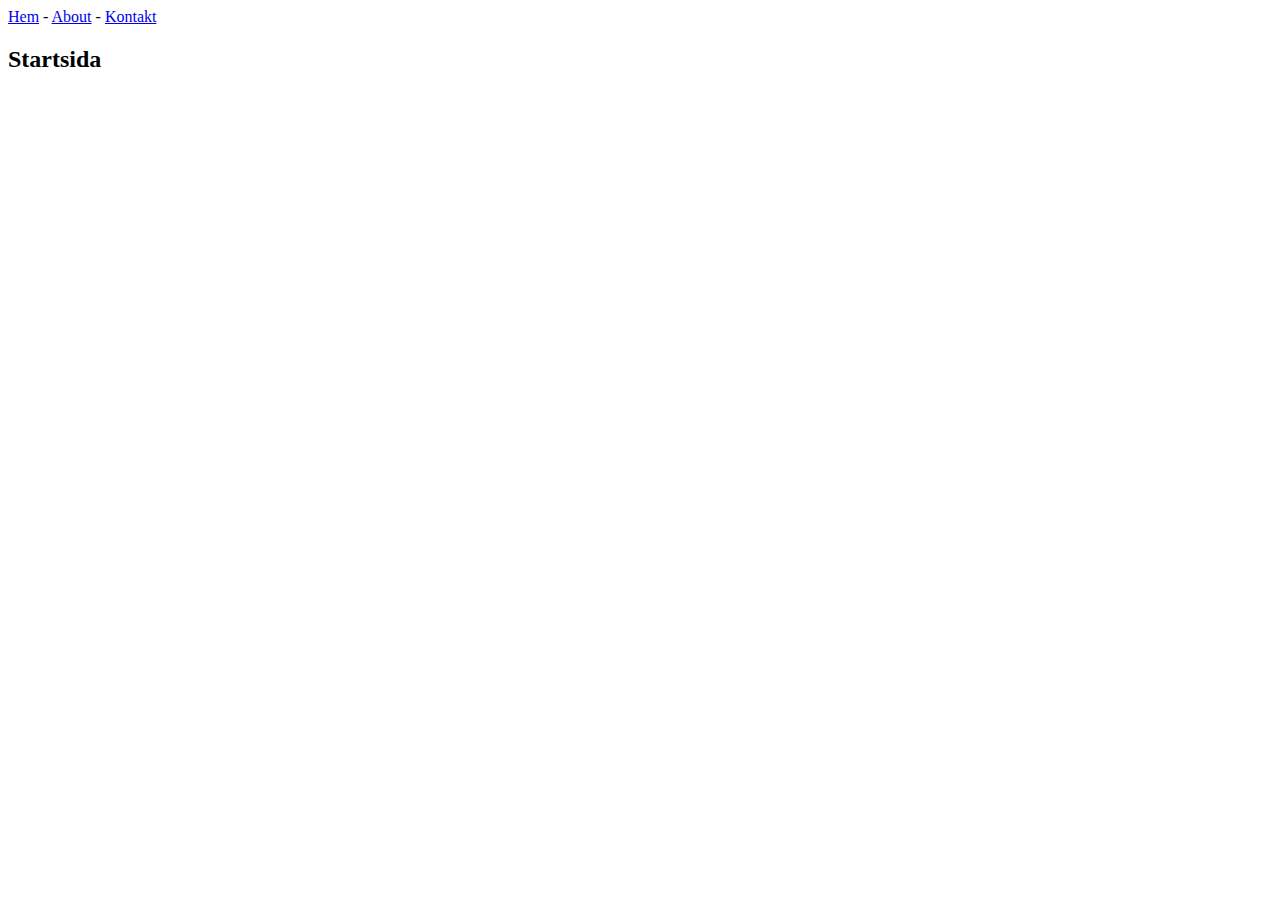
==== Webbplats/index.html @ 19855973 "lektion1" ====
<!DOCTYPE html>
<html lang="en">
<head>
    <meta charset="UTF-8">
    <title>Startsida</title>
</head>
<body>
    <a href="index.html">Hem</a>
    -
    <a href="About.html">About</a>
    -
    <a href="Contact.html">Kontakt</a>
    
    <h2>Startsida</h2>
</body>
</html>
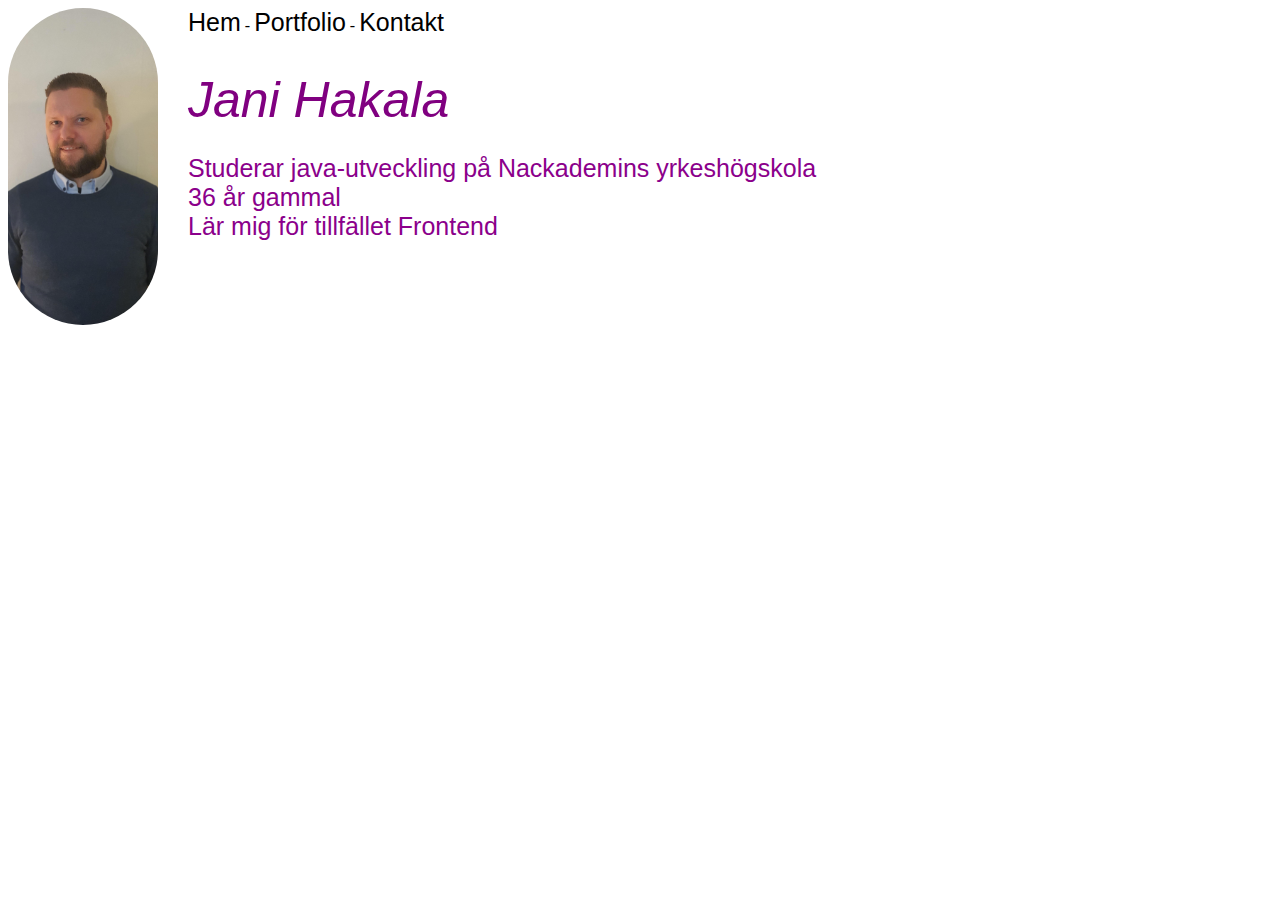
==== commit 42b83388: "small commit" ====
--- a/Webbplats/index.html
+++ b/Webbplats/index.html
@@ -1,17 +1,19 @@
-
 <!DOCTYPE html>
 <html lang="en">
-<head>
-    <meta charset="UTF-8">
+  <head>
+    <meta charset="UTF-8" />
     <title>Startsida</title>
-</head>
-<body>
+    <link rel="stylesheet" href="style.css">
+  </head>
+  <body>
     <a href="index.html">Hem</a>
     -
-    <a href="About.html">About</a>
+    <a href="portfolio.html">Portfolio</a>
     -
-    <a href="Contact.html">Kontakt</a>
-    
-    <h2>Startsida</h2>
-</body>
-</html>+    <a href="contact.html">Kontakt</a>
+
+    <img src="images/JH.jpeg"/>
+    <h1>Jani Hakala</h1>
+    <p class="presentation">Studerar java-utveckling på Nackademins yrkeshögskola <br>36 år gammal <br>Lär mig för tillfället Frontend</p>
+  </body>
+</html>
--- a/Webbplats/style.css
+++ b/Webbplats/style.css
@@ -0,0 +1,47 @@
+img {
+  width: 150px;
+  border-radius: 100px;
+  float: left;
+  margin-right: 30px;
+  }
+h1 {
+  
+  font-family: 'Gill Sans', sans-serif;
+  color: purple;
+  font-size: 50px;
+  font-style: oblique;
+  font-weight: 400;
+  margin-bottom: 0px;
+  }
+h2 {
+  color: purple;
+  font-size: 30px;
+  font-style: oblique;
+  font-weight: 400;
+  }
+.presentation {
+  font-family:'Gill Sans', sans-serif;
+  font-size: 25px;
+  color: darkmagenta;
+}
+.projects {
+  font-family:'Gill Sans', sans-serif;
+  font-style: oblique;
+  font-size: 15px;
+  color: darkmagenta;
+}
+a {
+  font-family: 'Gill Sans', sans-serif;
+  color: black;
+  text-decoration: none;
+  font-size: 25px;
+}
+a:hover {
+  color: dodgerblue;
+}
+li {
+  font-family:'Gill Sans', sans-serif;
+  font-size: 25px;
+  color: darkmagenta;
+  font-style: oblique;
+}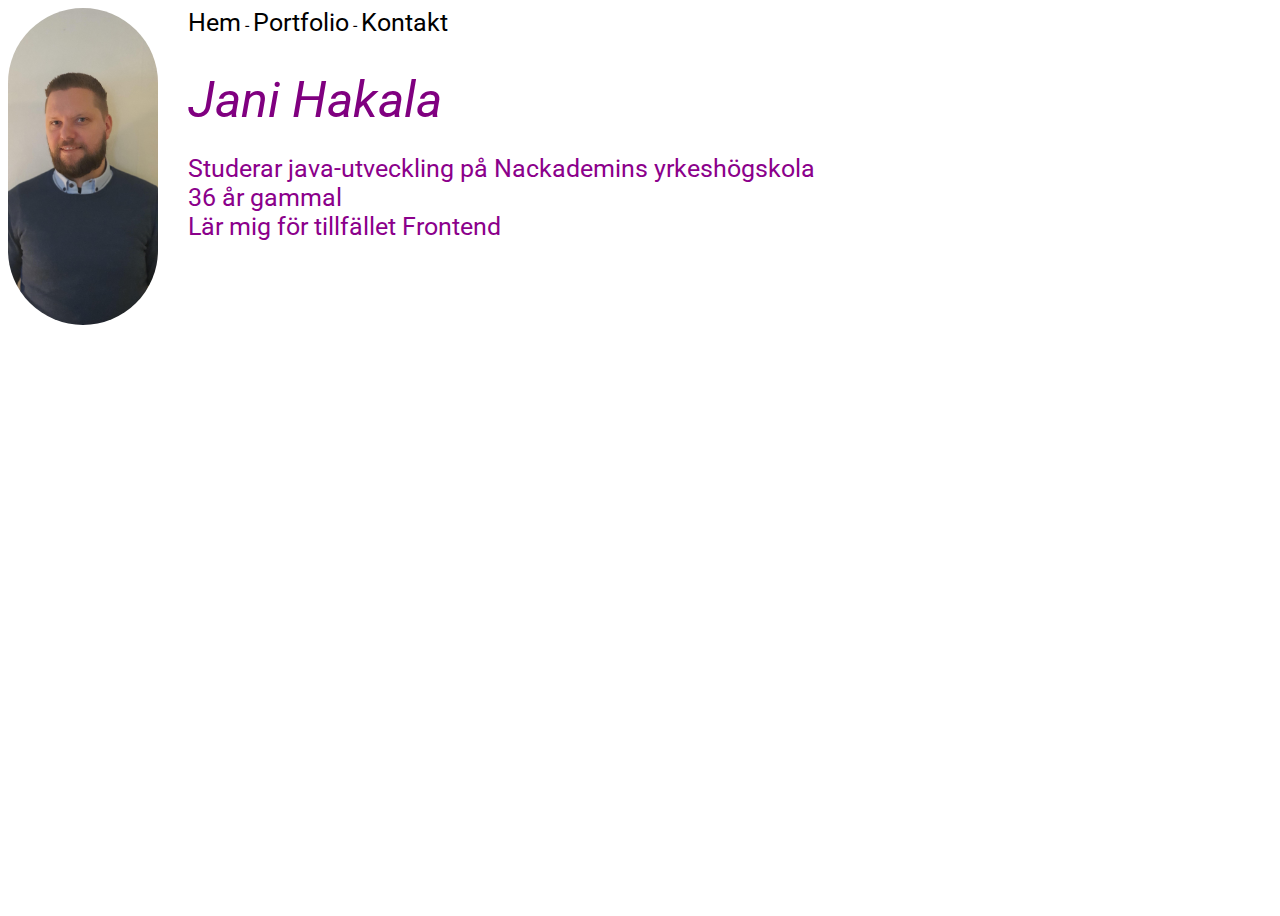
==== commit f9902fdc: "more small changes" ====
--- a/Webbplats/index.html
+++ b/Webbplats/index.html
@@ -12,7 +12,7 @@
     -
     <a href="contact.html">Kontakt</a>
 
-    <img src="images/JH.jpeg"/>
+    <img class="homepageimg" src="images/JH.jpeg"/>
     <h1>Jani Hakala</h1>
     <p class="presentation">Studerar java-utveckling på Nackademins yrkeshögskola <br>36 år gammal <br>Lär mig för tillfället Frontend</p>
   </body>
--- a/Webbplats/style.css
+++ b/Webbplats/style.css
@@ -1,12 +1,32 @@
-img {
+@import url("https://fonts.googleapis.com/css2?family=Roboto&display=swap%22");
+* {
+    font-family: "Roboto";
+    padding: 0;
+}
+body{
+    width: 100%;
+    min-height: 100vh;
+    background-image: url(images/Background3.jpg);
+    background-repeat: no-repeat;
+    background-size: cover;
+    background-position: center;
+    
+}
+.homepageimg {
   width: 150px;
   border-radius: 100px;
   float: left;
   margin-right: 30px;
   }
+.presentationimg{
+  width: 150px;
+  border-radius: 20px;
+  float: left;
+  margin-right: 30px;
+  margin-bottom: 20px;
+}
 h1 {
-  
-  font-family: 'Gill Sans', sans-serif;
+
   color: purple;
   font-size: 50px;
   font-style: oblique;
@@ -20,18 +40,15 @@
   font-weight: 400;
   }
 .presentation {
-  font-family:'Gill Sans', sans-serif;
   font-size: 25px;
   color: darkmagenta;
 }
 .projects {
-  font-family:'Gill Sans', sans-serif;
   font-style: oblique;
   font-size: 15px;
   color: darkmagenta;
 }
 a {
-  font-family: 'Gill Sans', sans-serif;
   color: black;
   text-decoration: none;
   font-size: 25px;
@@ -40,8 +57,9 @@
   color: dodgerblue;
 }
 li {
-  font-family:'Gill Sans', sans-serif;
+  margin-top: 5px;
   font-size: 25px;
   color: darkmagenta;
   font-style: oblique;
+  width: 100%;
 }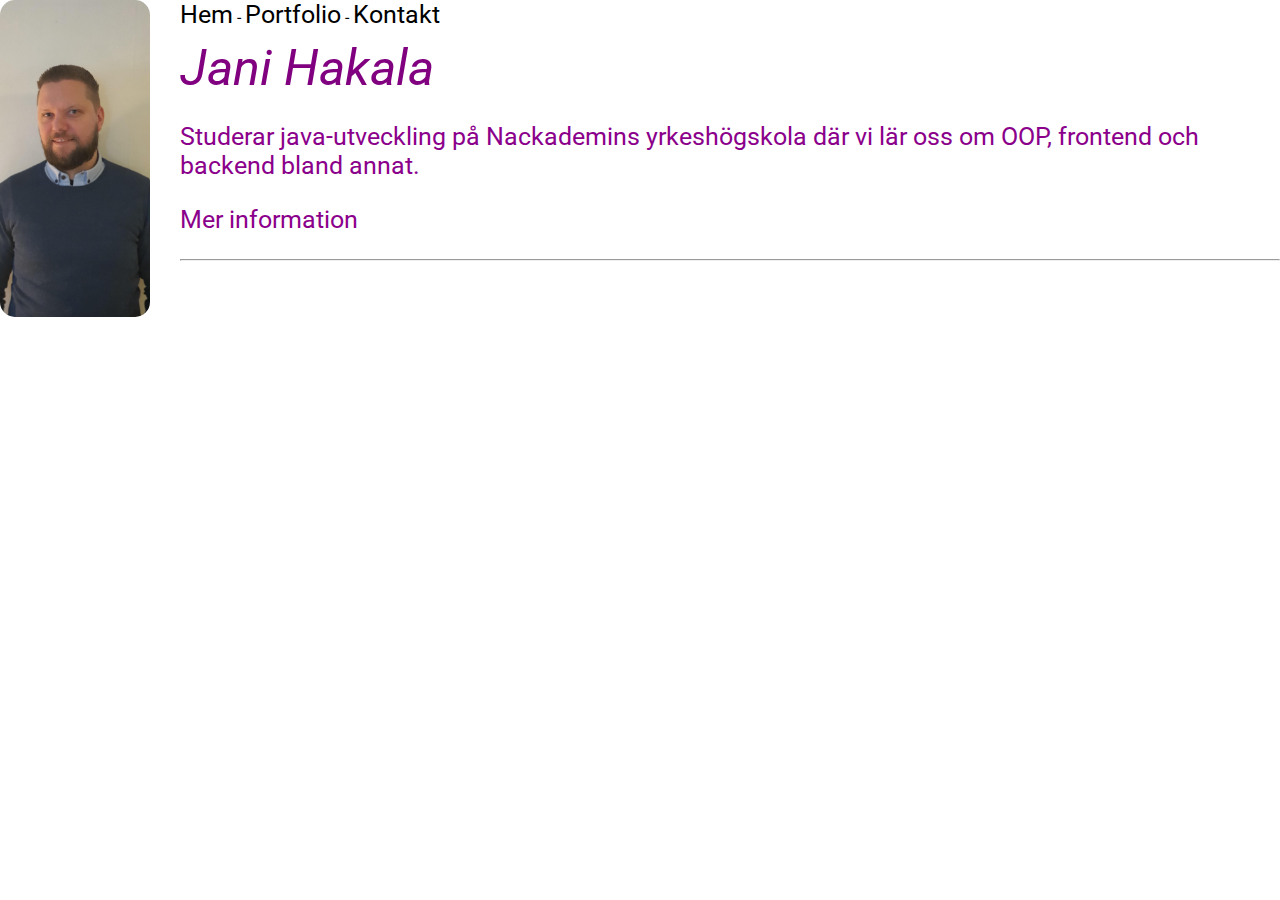
==== commit 53e5cc61: "added portfolio pictures" ====
--- a/Webbplats/index.html
+++ b/Webbplats/index.html
@@ -1,7 +1,7 @@
 <!DOCTYPE html>
 <html lang="en">
   <head>
-    <meta charset="UTF-8" />
+    <meta charset="UTF-8">
     <title>Startsida</title>
     <link rel="stylesheet" href="style.css">
   </head>
@@ -12,8 +12,13 @@
     -
     <a href="contact.html">Kontakt</a>
 
-    <img class="homepageimg" src="images/JH.jpeg"/>
+    <img class="homepageimg" src="images/JH.jpeg" alt="">
     <h1>Jani Hakala</h1>
-    <p class="presentation">Studerar java-utveckling på Nackademins yrkeshögskola <br>36 år gammal <br>Lär mig för tillfället Frontend</p>
+    <p class="presentation">Studerar java-utveckling på Nackademins yrkeshögskola där vi lär oss om OOP, frontend och backend bland annat.
+    </p>
+    <p class="presentation">Mer information</p>
+
+    <hr>
+
   </body>
 </html>
--- a/Webbplats/style.css
+++ b/Webbplats/style.css
@@ -2,6 +2,7 @@
 * {
     font-family: "Roboto";
     padding: 0;
+    margin: 0;
 }
 body{
     width: 100%;
@@ -10,20 +11,18 @@
     background-repeat: no-repeat;
     background-size: cover;
     background-position: center;
-    
 }
 .homepageimg {
   width: 150px;
-  border-radius: 100px;
+  border-radius: 15px;
   float: left;
   margin-right: 30px;
   }
 .presentationimg{
   width: 150px;
-  border-radius: 20px;
+  border-radius: 10px;
   float: left;
-  margin-right: 30px;
-  margin-bottom: 20px;
+  margin: 10px;
 }
 h1 {
 
@@ -31,15 +30,17 @@
   font-size: 50px;
   font-style: oblique;
   font-weight: 400;
-  margin-bottom: 0px;
+  margin-top: 10px;
   }
 h2 {
   color: purple;
   font-size: 30px;
   font-style: oblique;
   font-weight: 400;
+  margin: 10px;
   }
 .presentation {
+  margin: 25px;
   font-size: 25px;
   color: darkmagenta;
 }
@@ -49,6 +50,7 @@
   color: darkmagenta;
 }
 a {
+  margin-bottom: 20px;
   color: black;
   text-decoration: none;
   font-size: 25px;
@@ -57,9 +59,16 @@
   color: dodgerblue;
 }
 li {
-  margin-top: 5px;
+  float:left;
+  padding-bottom: 10px;
   font-size: 25px;
   color: darkmagenta;
   font-style: oblique;
   width: 100%;
+}
+.project-text{
+  font-size: 15px;
+  color: black;
+  font-style: normal;
+  margin: 5px;
 }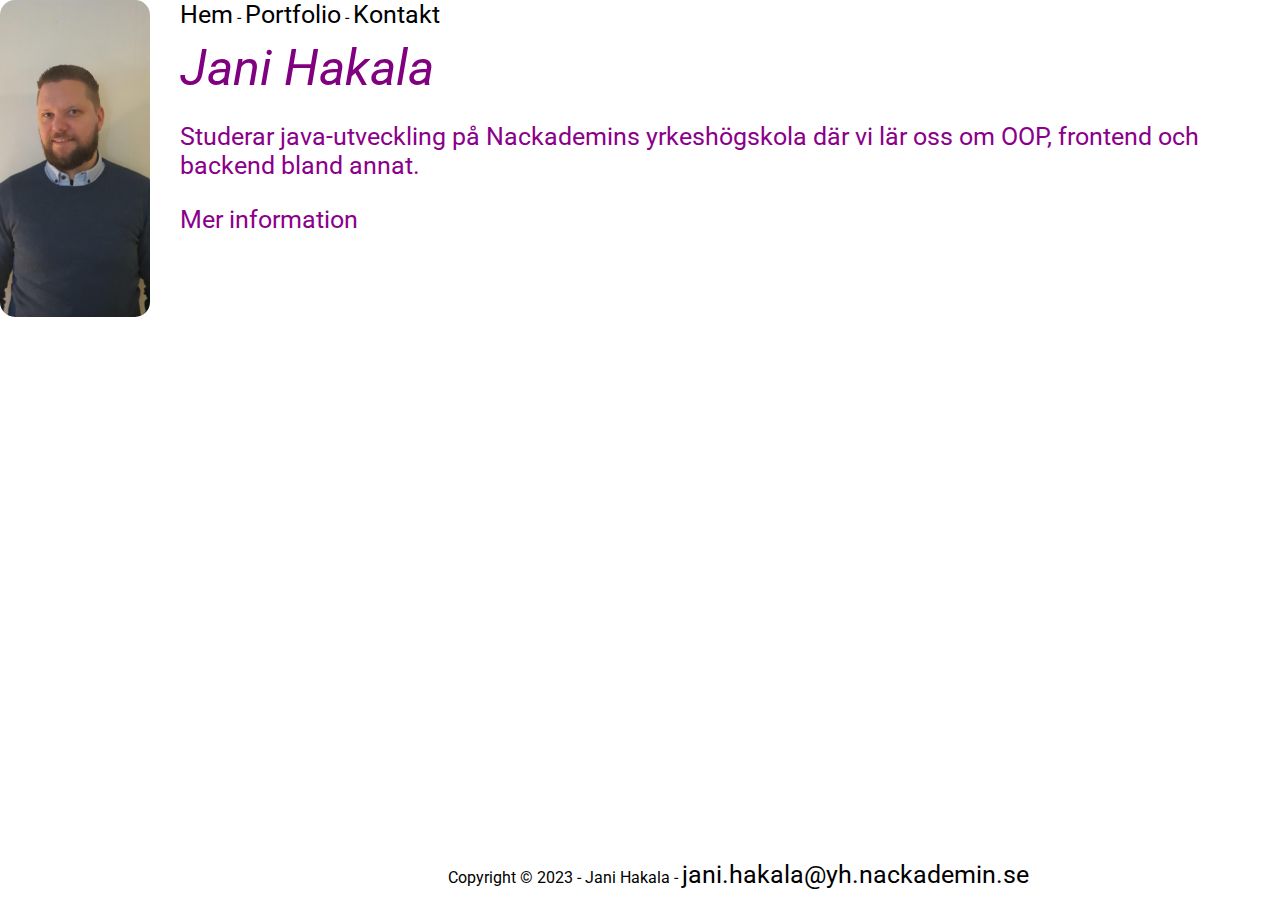
==== commit afa1547e: "almost finished" ====
--- a/Webbplats/index.html
+++ b/Webbplats/index.html
@@ -19,6 +19,9 @@
     <p class="presentation">Mer information</p>
 
     <hr>
-
+    <footer>
+      <p>Copyright &copy; 2023 - Jani Hakala - 
+      <a href="mailto:jani.hakala@yh.nackademin.se">jani.hakala@yh.nackademin.se</a></p>
+    </footer>
   </body>
 </html>
--- a/Webbplats/style.css
+++ b/Webbplats/style.css
@@ -7,10 +7,6 @@
 body{
     width: 100%;
     min-height: 100vh;
-    background-image: url(images/Background3.jpg);
-    background-repeat: no-repeat;
-    background-size: cover;
-    background-position: center;
 }
 .homepageimg {
   width: 150px;
@@ -19,7 +15,7 @@
   margin-right: 30px;
   }
 .presentationimg{
-  width: 150px;
+  width: 300px;
   border-radius: 10px;
   float: left;
   margin: 10px;
@@ -71,4 +67,25 @@
   color: black;
   font-style: normal;
   margin: 5px;
+}
+.contact-text{
+  text-align: center;
+  font-size: 25px;
+  color: darkmagenta;
+  margin-bottom: 40px;
+}
+footer{
+  position : absolute;
+  bottom : 0;
+  left: 35%;
+  height : 40px;
+  margin-top : 40px;
+}
+hr{
+  display: none;
+}
+iframe{
+  margin:auto;
+  display:block;
+  margin-top: 100px;
 }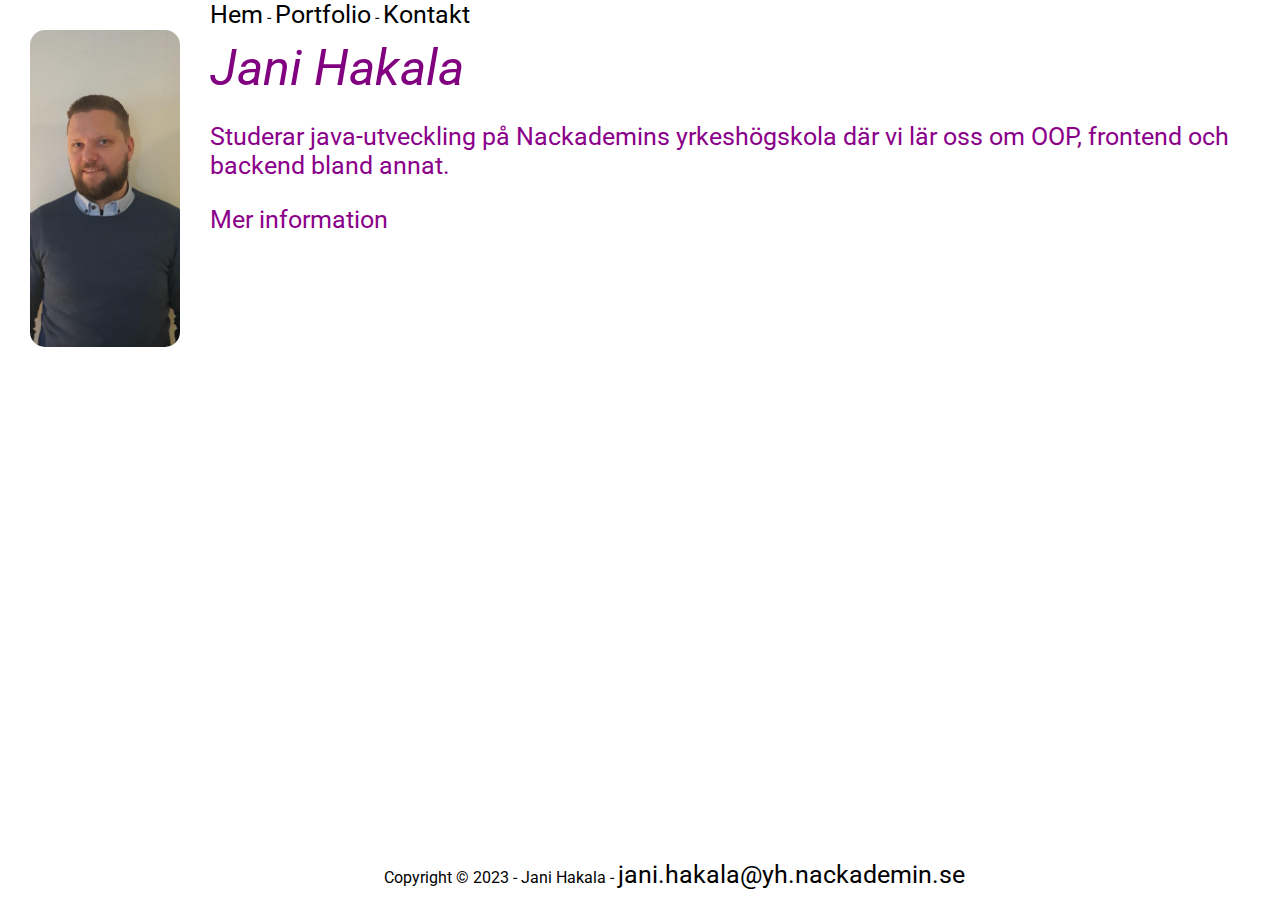
==== commit 0e9dd2c6: "code cleanup" ====
--- a/Webbplats/index.html
+++ b/Webbplats/index.html
@@ -1,9 +1,9 @@
 <!DOCTYPE html>
 <html lang="en">
   <head>
-    <meta charset="UTF-8">
+    <meta charset="UTF-8" />
     <title>Startsida</title>
-    <link rel="stylesheet" href="style.css">
+    <link rel="stylesheet" href="style.css" />
   </head>
   <body>
     <a href="index.html">Hem</a>
@@ -12,16 +12,22 @@
     -
     <a href="contact.html">Kontakt</a>
 
-    <img class="homepageimg" src="images/JH.jpeg" alt="">
+    <img class="homepageimg" src="images/JH.jpeg" alt="" />
     <h1>Jani Hakala</h1>
-    <p class="presentation">Studerar java-utveckling på Nackademins yrkeshögskola där vi lär oss om OOP, frontend och backend bland annat.
+    <p class="presentation">
+      Studerar java-utveckling på Nackademins yrkeshögskola där vi lär oss om
+      OOP, frontend och backend bland annat.
     </p>
     <p class="presentation">Mer information</p>
 
-    <hr>
+    <hr />
     <footer>
-      <p>Copyright &copy; 2023 - Jani Hakala - 
-      <a href="mailto:jani.hakala@yh.nackademin.se">jani.hakala@yh.nackademin.se</a></p>
+      <p>
+        Copyright &copy; 2023 - Jani Hakala -
+        <a href="mailto:jani.hakala@yh.nackademin.se"
+          >jani.hakala@yh.nackademin.se</a
+        >
+      </p>
     </footer>
   </body>
 </html>
--- a/Webbplats/style.css
+++ b/Webbplats/style.css
@@ -1,40 +1,39 @@
 @import url("https://fonts.googleapis.com/css2?family=Roboto&display=swap%22");
 * {
-    font-family: "Roboto";
-    padding: 0;
-    margin: 0;
+  font-family: "Roboto";
+  padding: 0;
+  margin: 0;
 }
-body{
-    width: 100%;
-    min-height: 100vh;
+body {
+  width: 100%;
+  min-height: 100vh;
 }
 .homepageimg {
   width: 150px;
   border-radius: 15px;
   float: left;
-  margin-right: 30px;
-  }
-.presentationimg{
-  width: 300px;
+  margin: 30px;
+}
+.presentationimg {
+  width: 200px;
   border-radius: 10px;
   float: left;
   margin: 10px;
 }
 h1 {
-
   color: purple;
   font-size: 50px;
   font-style: oblique;
   font-weight: 400;
   margin-top: 10px;
-  }
+}
 h2 {
   color: purple;
   font-size: 30px;
   font-style: oblique;
   font-weight: 400;
   margin: 10px;
-  }
+}
 .presentation {
   margin: 25px;
   font-size: 25px;
@@ -55,37 +54,38 @@
   color: dodgerblue;
 }
 li {
-  float:left;
+  float: left;
   padding-bottom: 10px;
   font-size: 25px;
   color: darkmagenta;
   font-style: oblique;
   width: 100%;
 }
-.project-text{
+.project-text {
   font-size: 15px;
   color: black;
   font-style: normal;
   margin: 5px;
 }
-.contact-text{
+.contact-text {
   text-align: center;
   font-size: 25px;
   color: darkmagenta;
   margin-bottom: 40px;
 }
-footer{
-  position : absolute;
-  bottom : 0;
-  left: 35%;
-  height : 40px;
-  margin-top : 40px;
+footer {
+  position: absolute;
+  bottom: 0;
+  left: 30%;
+  height: 40px;
+  margin-top: 40px;
 }
-hr{
+hr {
   display: none;
 }
-iframe{
-  margin:auto;
-  display:block;
-  margin-top: 100px;
-}+iframe {
+  margin: auto;
+  display: block;
+  width: 400px;
+  height: 400px;
+}
